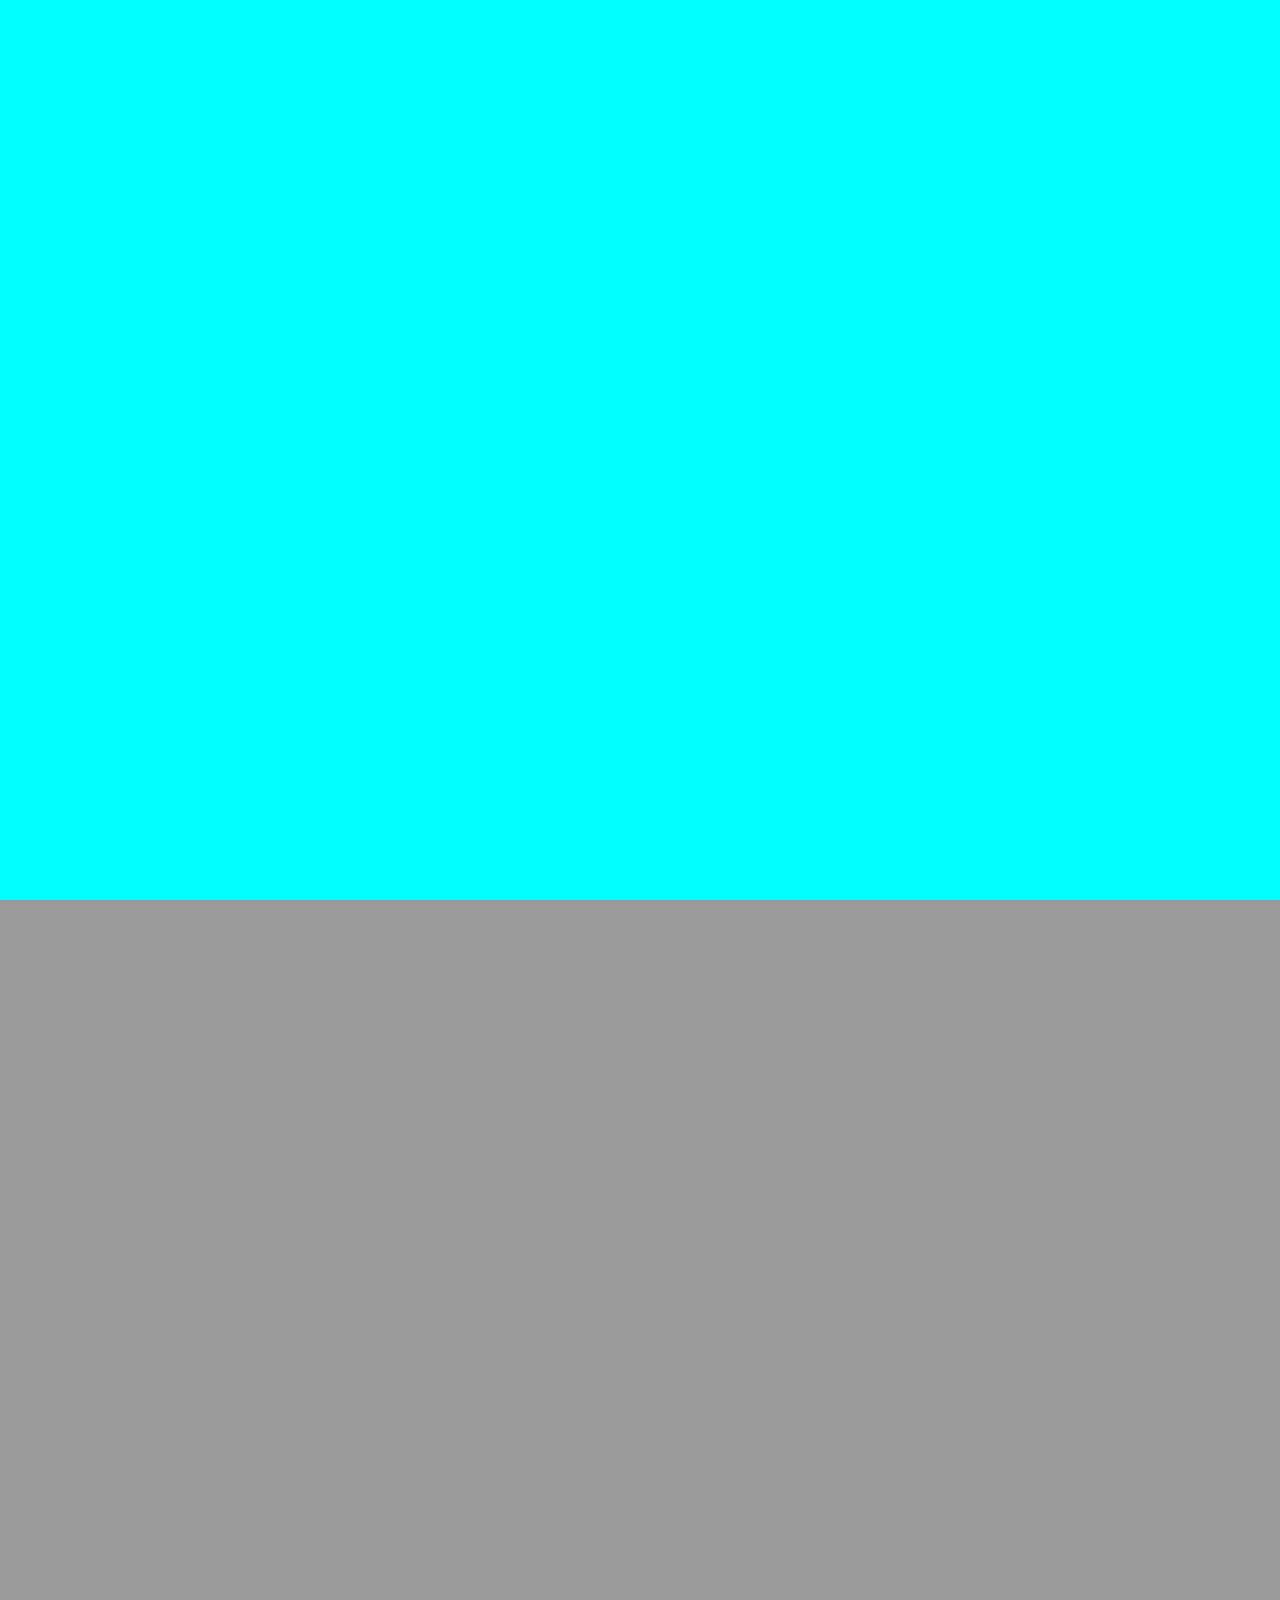
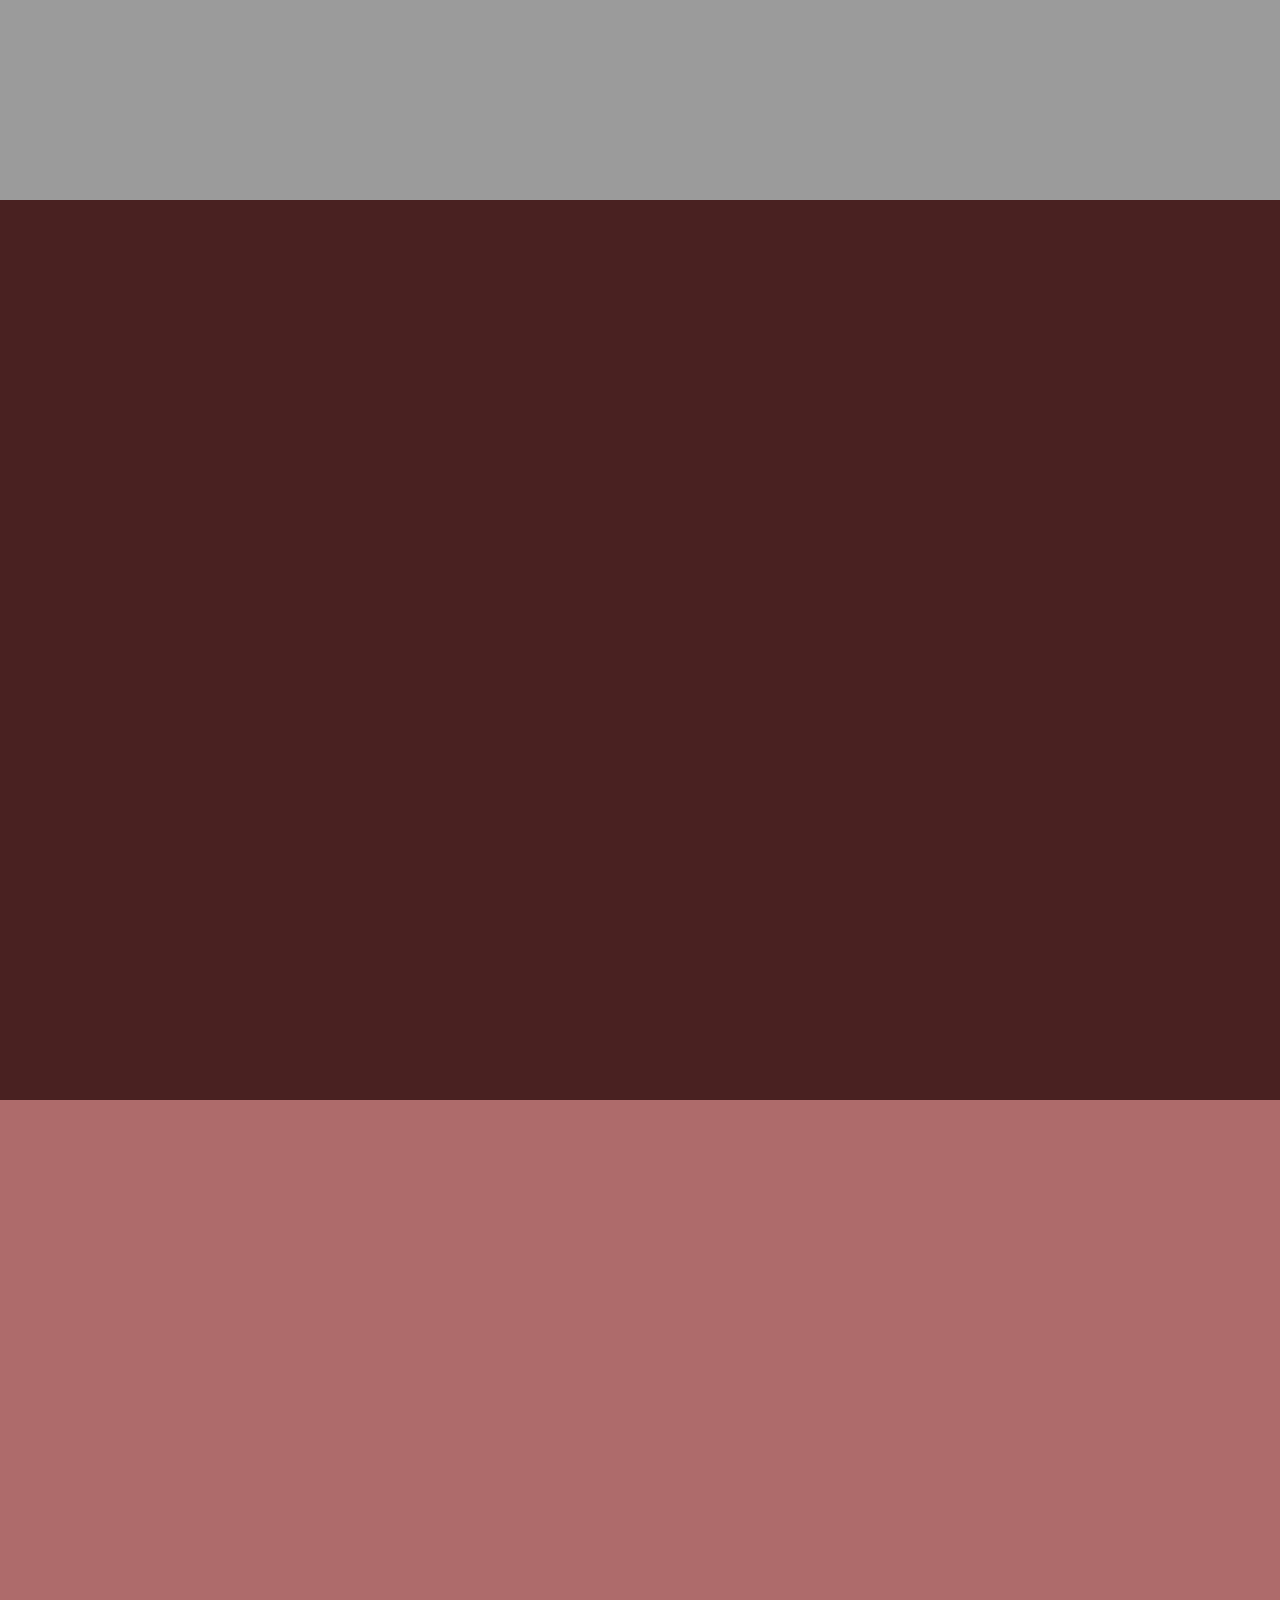
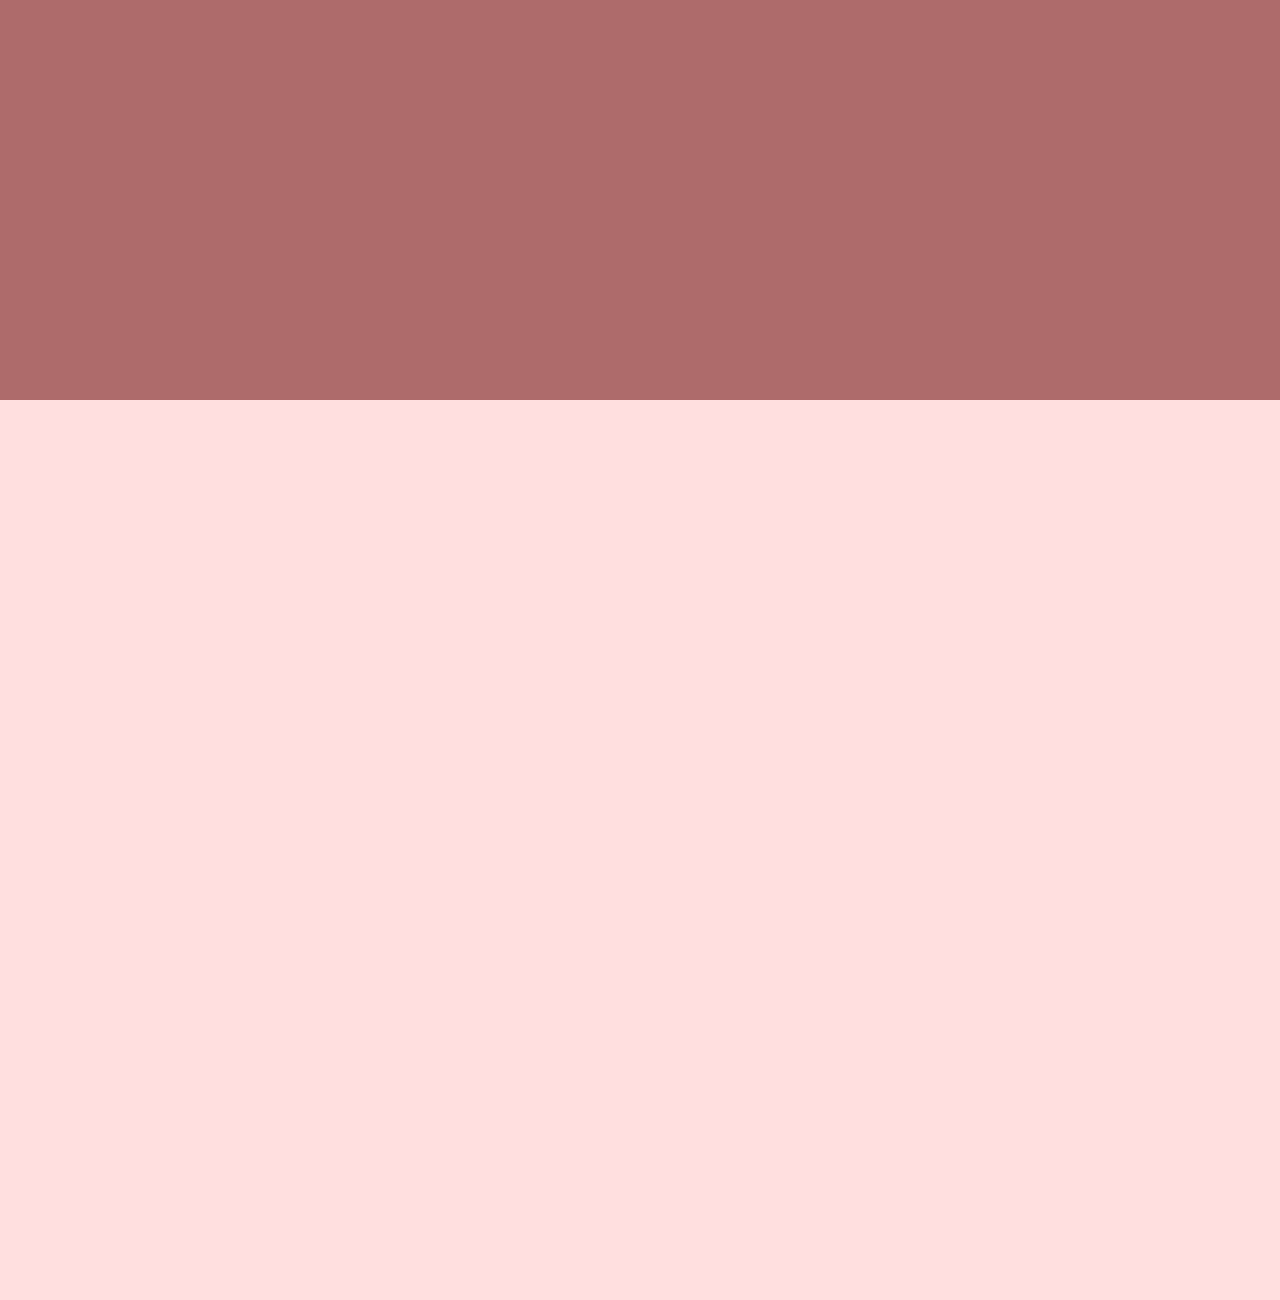
==== index.html @ 51484ea5 "sections are added" ====
<!DOCTYPE html>
<html lang="en">
<head>
    <meta charset="UTF-8">
    <meta http-equiv="X-UA-Compatible" content="IE=edge">
    <meta name="viewport" content="width=device-width, initial-scale=1.0">
    <link rel="stylesheet" href="style.css">
    <title>Document</title>
</head>
<body>
     <section id="box1"></section>
     <section id="box2"></section>
     <section id="box3"></section>
     <section id="box4"></section>
     <section id="box5"></section>
     <section id="box6"></section>
<script src="script.js"></script>
</body>
</html>
---- style.css ----
/* @font-face {
    font-family: gilroy;
    src: url(./public/fonts/Gilroy-Regular.ttf)format("truetype");
} */

* {
    margin: 0;
    padding: 0;
    box-sizing: border-box;
    font-family: gilroy;
}

html,
body {
    min-height: 100vh;
    width: 100%;
    color: #999;
    background-color: rgb(15, 18, 21);
    scroll-behavior: smooth;
}

#main{
    min-height: 100vh;
    width: 100%;
}
#box1{
    min-height: 100vh;
    width: 100%;
    background-color: aqua;
}
#box2{
    min-height: 100vh;
    width: 100%;
    background-color: rgb(155, 155, 155);
}
#box3{
    min-height: 100vh;
    width: 100%;
    background-color: rgb(73, 33, 33);
}
#box4{
    min-height: 100vh;
    width: 100%;
    background-color: rgb(174, 107, 107);
}
#box5{
    min-height: 100vh;
    width: 100%;
    background-color: rgb(255, 223, 223);
}
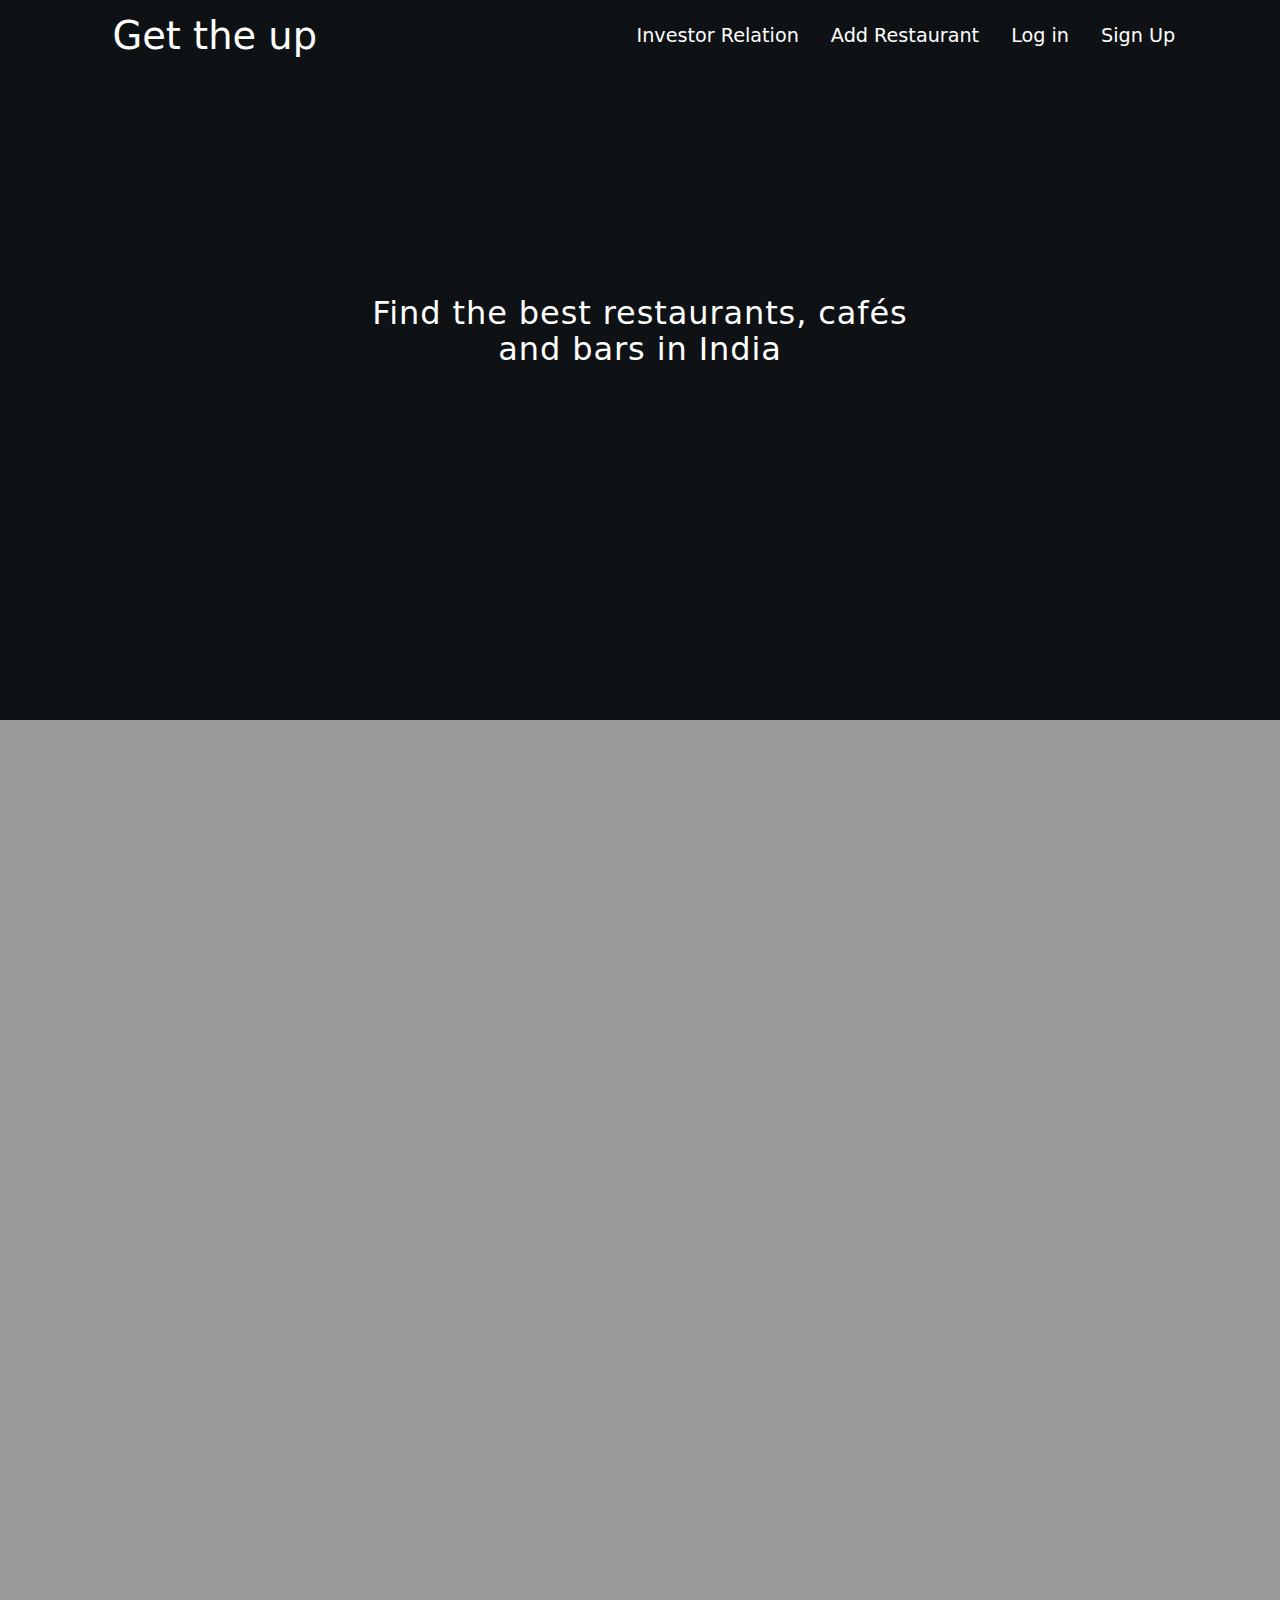
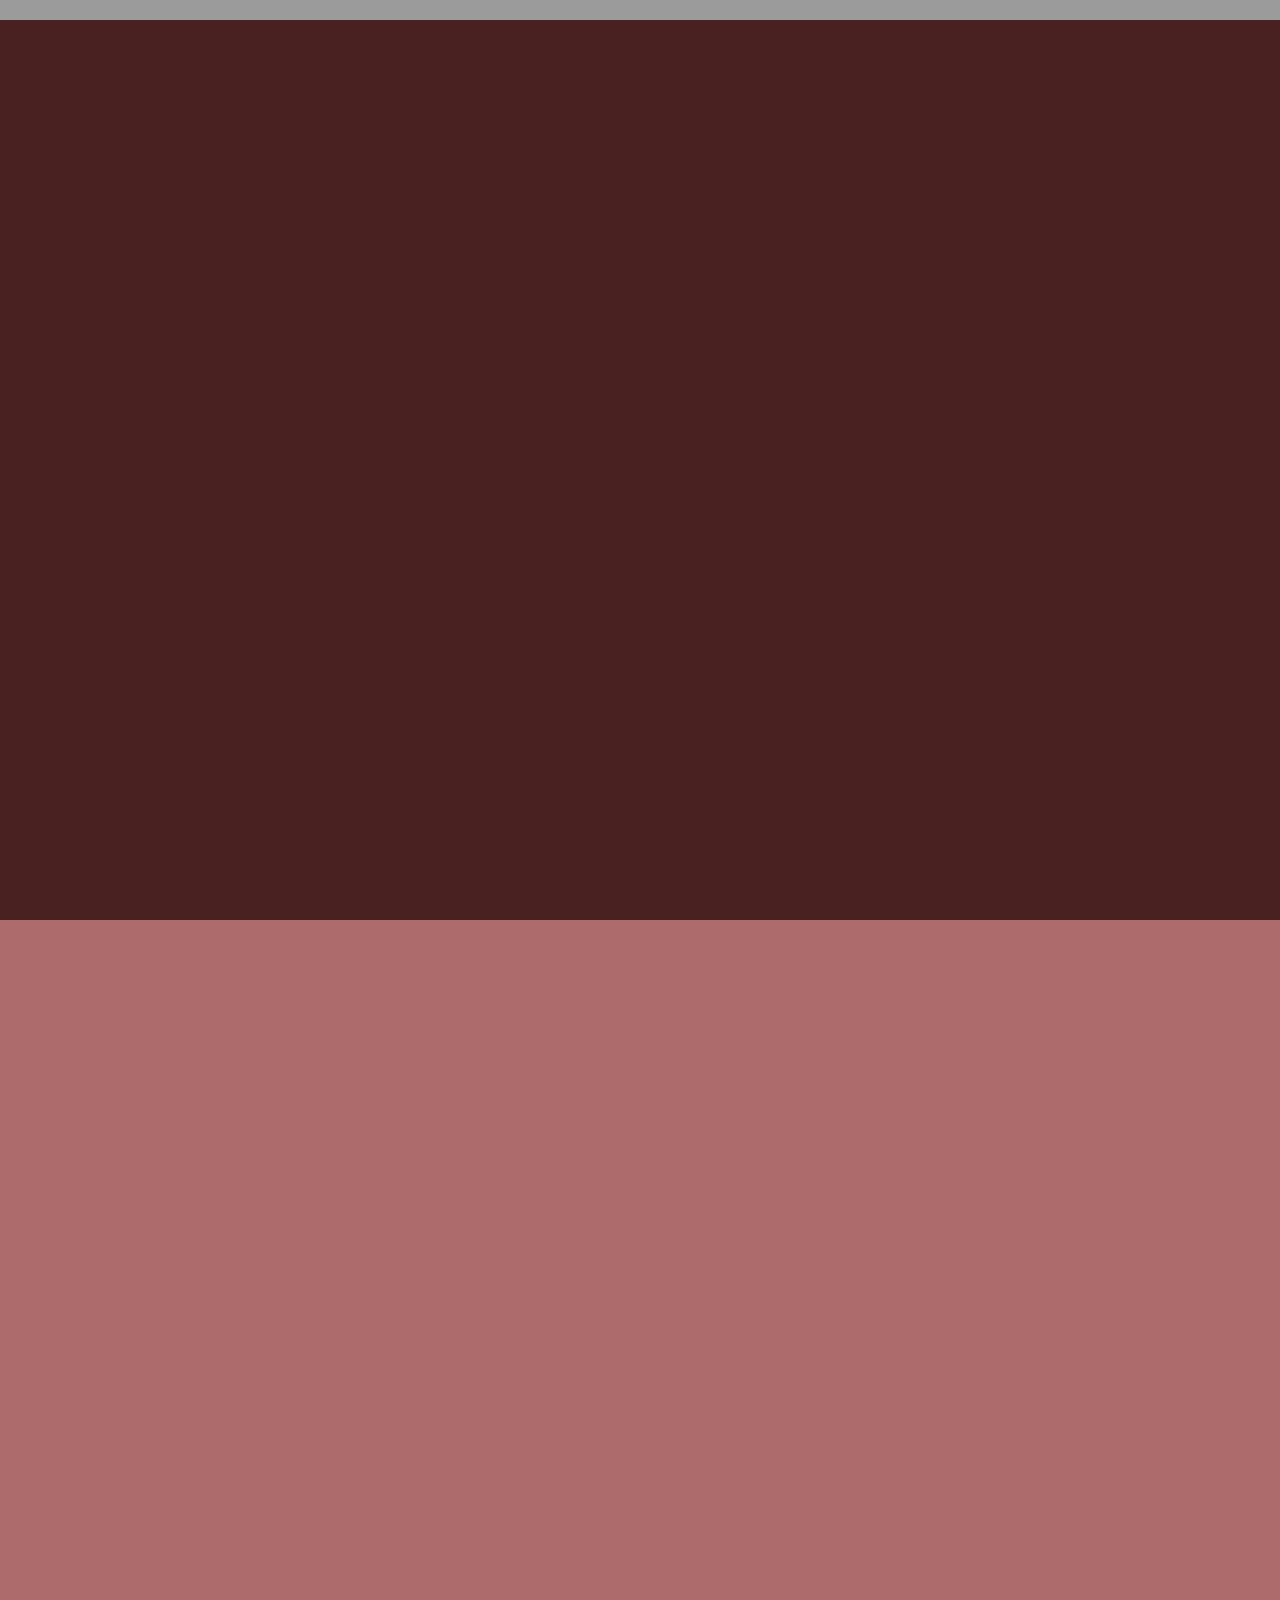
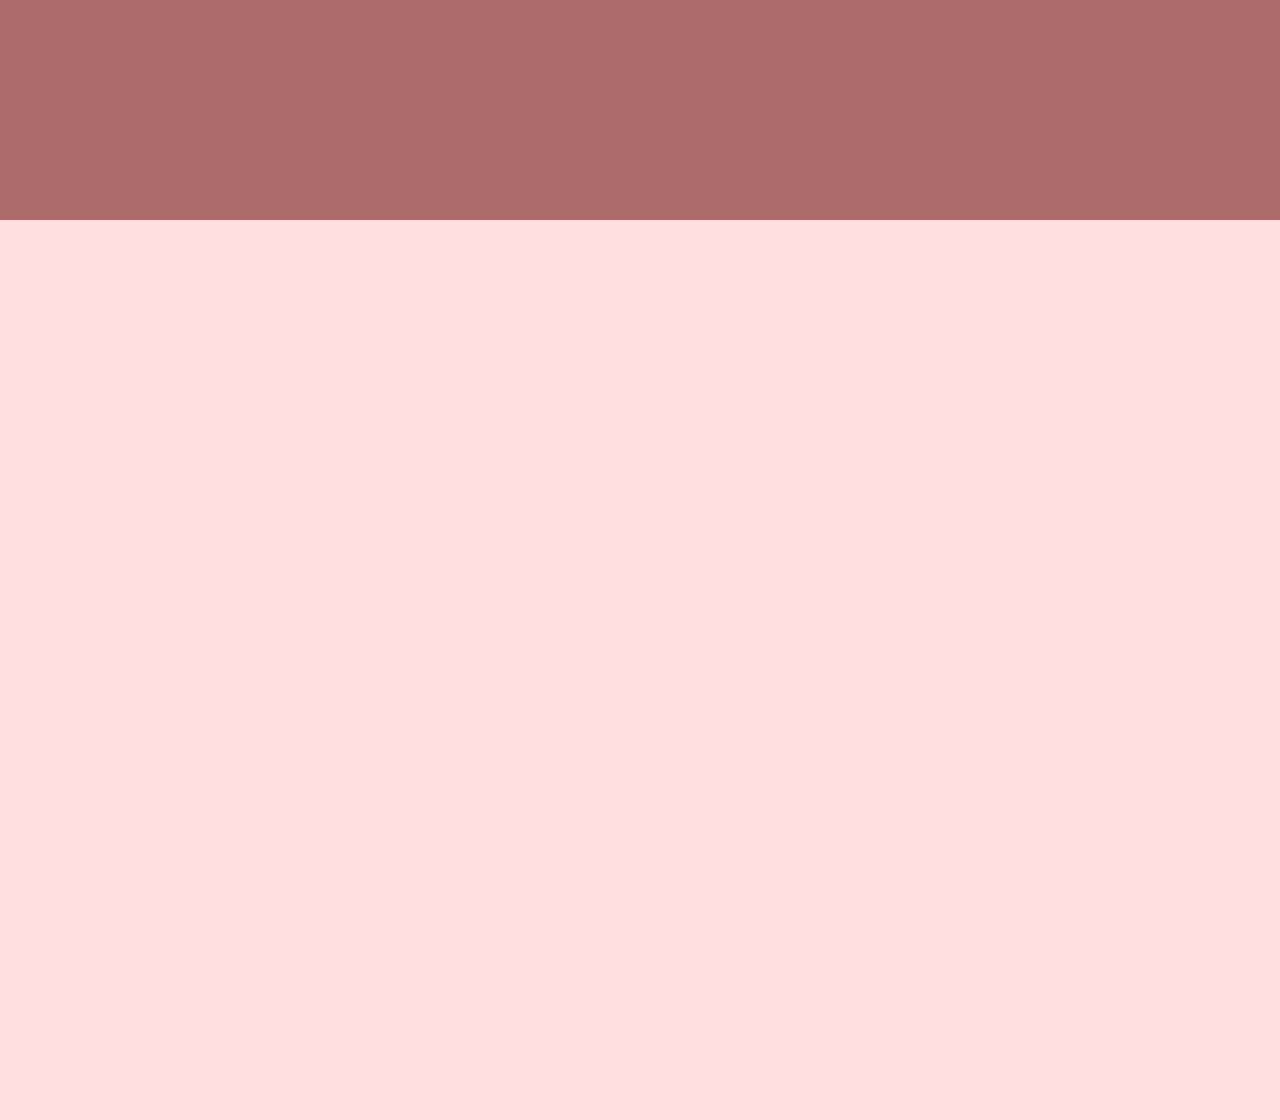
==== commit 5551f118: "Checking Git functionality" ====
--- a/index.html
+++ b/index.html
@@ -1,19 +1,36 @@
 <!DOCTYPE html>
 <html lang="en">
+
 <head>
     <meta charset="UTF-8">
     <meta http-equiv="X-UA-Compatible" content="IE=edge">
     <meta name="viewport" content="width=device-width, initial-scale=1.0">
     <link rel="stylesheet" href="style.css">
-    <title>Document</title>
+    <title>Zomato Clone Webpage</title>
 </head>
+
 <body>
-     <section id="box1"></section>
-     <section id="box2"></section>
-     <section id="box3"></section>
-     <section id="box4"></section>
-     <section id="box5"></section>
-     <section id="box6"></section>
-<script src="script.js"></script>
+    <section id="box1">
+        <nav>
+            <h1>Get the up</h1>
+            <ul>
+                <li>Investor Relation</li>
+                <li>Add Restaurant</li>
+                <li>Log in</li>
+                <li>Sign Up</li>
+            </ul>
+        </nav>
+        <div class="Page1-content">
+            <img src="https://b.zmtcdn.com/web_assets/8313a97515fcb0447d2d77c276532a511583262271.png" alt="">
+            <h3>Find the best restaurants, cafés <br> and  bars in India</h3>
+        </div>
+    </section>
+    <section id="box2"></section>
+    <section id="box3"></section>
+    <section id="box4"></section>
+    <section id="box5"></section>
+    <section id="box6"></section>
+    <script src="script.js"></script>
 </body>
+
 </html>--- a/style.css
+++ b/style.css
@@ -7,27 +7,125 @@
     margin: 0;
     padding: 0;
     box-sizing: border-box;
-    font-family: gilroy;
+    font-family: system-ui, -apple-system, BlinkMacSystemFont, 'Segoe UI', Roboto, Oxygen, Ubuntu, Cantarell, 'Open Sans', 'Helvetica Neue', sans-serif;
 }
 
 html,
 body {
     min-height: 100vh;
     width: 100%;
-    color: #999;
     background-color: rgb(15, 18, 21);
     scroll-behavior: smooth;
+}
+@font-face {
+    font-family: "font1";
+    src: url(font/b27921d5a95f787012c8e9dfbb86c2751597997132.woff2);
 }
 
 #main{
     min-height: 100vh;
     width: 100%;
 }
+/* ------------------------Page 1 starting-------------------------------- */
 #box1{
-    min-height: 100vh;
+    min-height:80vh;
     width: 100%;
-    background-color: aqua;
+    background-image: url(./images/frontimg.png);
+    background-position: center;
+    background-size: cover;
 }
+#box1 > nav {
+    width: 100%;
+    height: 70px;
+    background-color: #9a9a9a00;
+    color: #ffffff;
+    text-align: center;
+    font-size: 1.2em;
+    font-weight: bold;
+    display: flex;
+    justify-content: space-between;
+    align-items: center;
+    padding: 0 12px;
+  
+}
+ nav > h1 {
+    margin-left: 8%;
+    font-weight: 500; 
+    cursor: pointer;
+ }
+
+nav ul{
+    display: flex;
+    align-items: center;
+    margin-right: 6vw;
+    font-weight: 500;
+    cursor: pointer;
+    /* background-color: aqua; */
+}
+
+nav li{
+    list-style: none;
+    padding: 0 16px;
+}
+
+nav li a {
+    color: white;
+    text-decoration: none;
+}
+
+.Page1-content{
+    width: 100vw;
+    height: calc(70vh - 70px);
+    display: flex;
+    justify-content: center;
+    align-items: center;
+    flex-direction: column;
+    color: white;
+
+}
+
+.Page1-content img{
+    scale: 0.28;
+      margin-bottom: 4.2vmax;
+}
+.Page1-content h3{
+   font-size: 2.5vmax;
+   font-weight: 400;
+   text-align: center;
+   letter-spacing: 0.1vmin;
+   margin-top: -7vmax;
+   line-height: 2.8vmax;
+
+}
+
+/* ------------------------Page 1 Ending-------------------------------- */
+
+
+
+
+
+
+
+
+
+
+
+
+
+
+
+
+
+
+
+
+
+
+
+
+
+
+
 #box2{
     min-height: 100vh;
     width: 100%;
